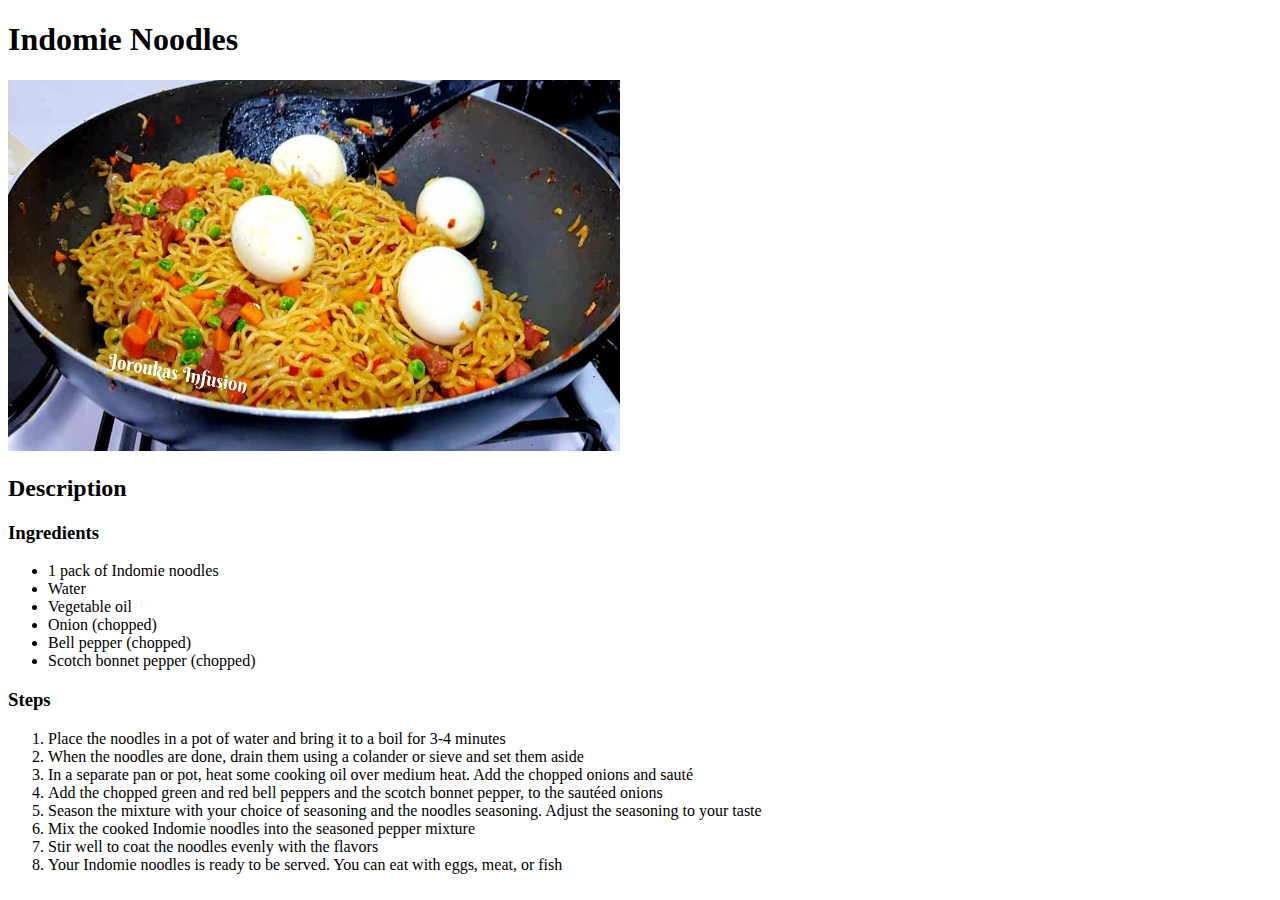
==== recipes/indomie.html @ 730c31b2 "Build a website for three recipes" ====
<!DOCTYPE html>
<html lang="en">
    <head>
        <meta charset="UTF-8">
        <title>Odin Recipes</title>
    </head>
    <body>
        <h1>Indomie Noodles</h1>
        <img src="indomie.jpg" alt="Photo of Indomie noodles" height="371" width="612">
        <h2>Description</h2>
        <h3>Ingredients</h3>
        <ul>
            <li>1 pack of Indomie noodles</li>
            <li>Water</li>
            <li>Vegetable oil</li>
            <li>Onion (chopped)</li>
            <li>Bell pepper (chopped)</li>
            <li>Scotch bonnet pepper (chopped)</li>
        </ul>
        <h3>Steps</h3>
        <ol>
            <li>Place the noodles in a pot of water and bring it to a boil for 3-4 minutes</li>
            <li>When the noodles are done, drain them using a colander or sieve and set them aside</li>
            <li>In a separate pan or pot, heat some cooking oil over medium heat. Add the chopped onions and sauté</li>
            <li>Add the chopped green and red bell peppers and the scotch bonnet pepper, to the sautéed onions</li>
            <li>Season the mixture with your choice of seasoning and the noodles seasoning. Adjust the seasoning to your taste</li>
            <li>Mix the cooked Indomie noodles into the seasoned pepper mixture</li>
            <li>Stir well to coat the noodles evenly with the flavors</li>
            <li>Your Indomie noodles is ready to be served. You can eat with eggs, meat, or fish</li>
        </ol>
    </body>
</html>
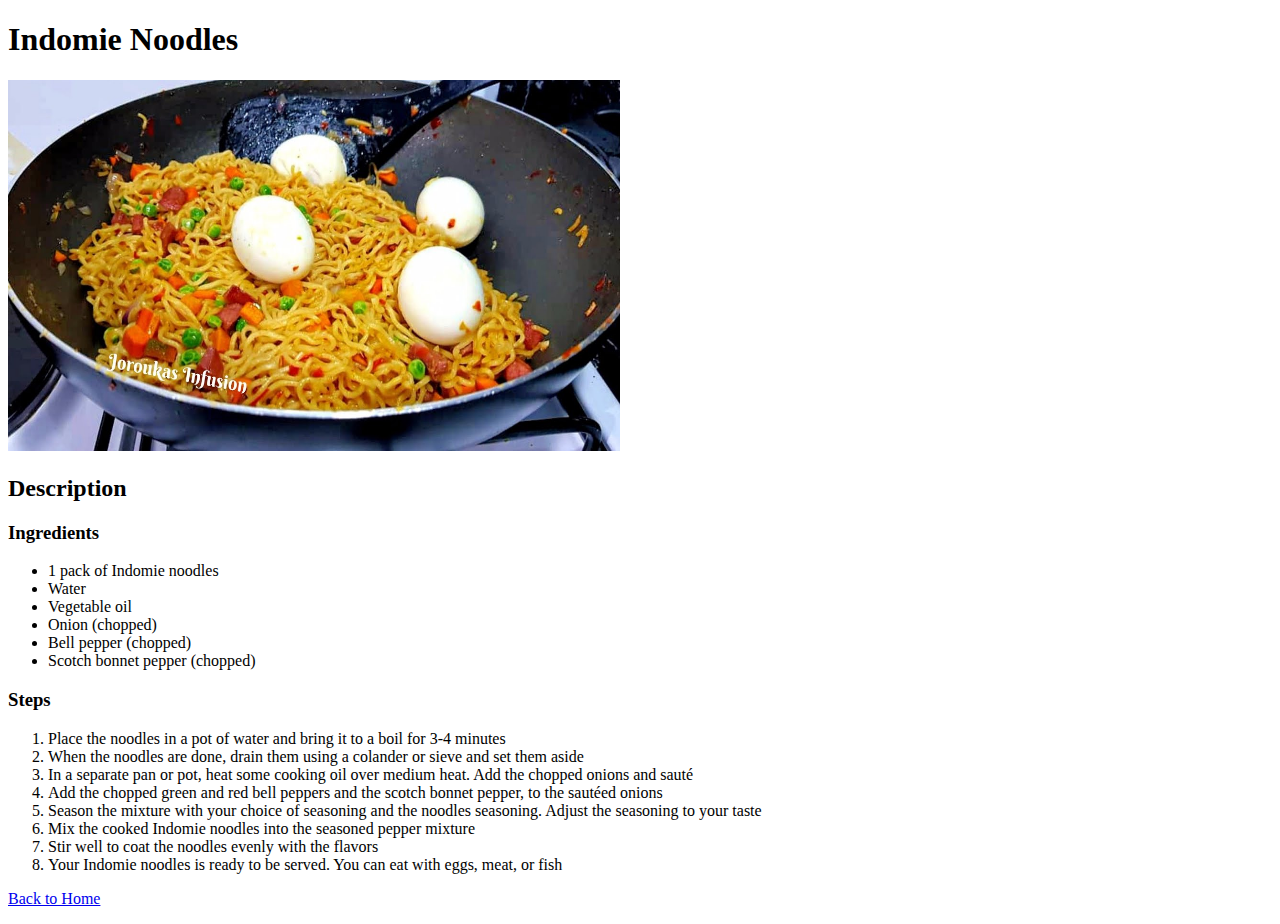
==== commit a797b198: "Add image to the index page and "Back to Home" links to other pages" ====
--- a/recipes/indomie.html
+++ b/recipes/indomie.html
@@ -28,5 +28,8 @@
             <li>Stir well to coat the noodles evenly with the flavors</li>
             <li>Your Indomie noodles is ready to be served. You can eat with eggs, meat, or fish</li>
         </ol>
+        <p>
+            <a href="../index.html">Back to Home</a>
+        </p>
     </body>
 </html>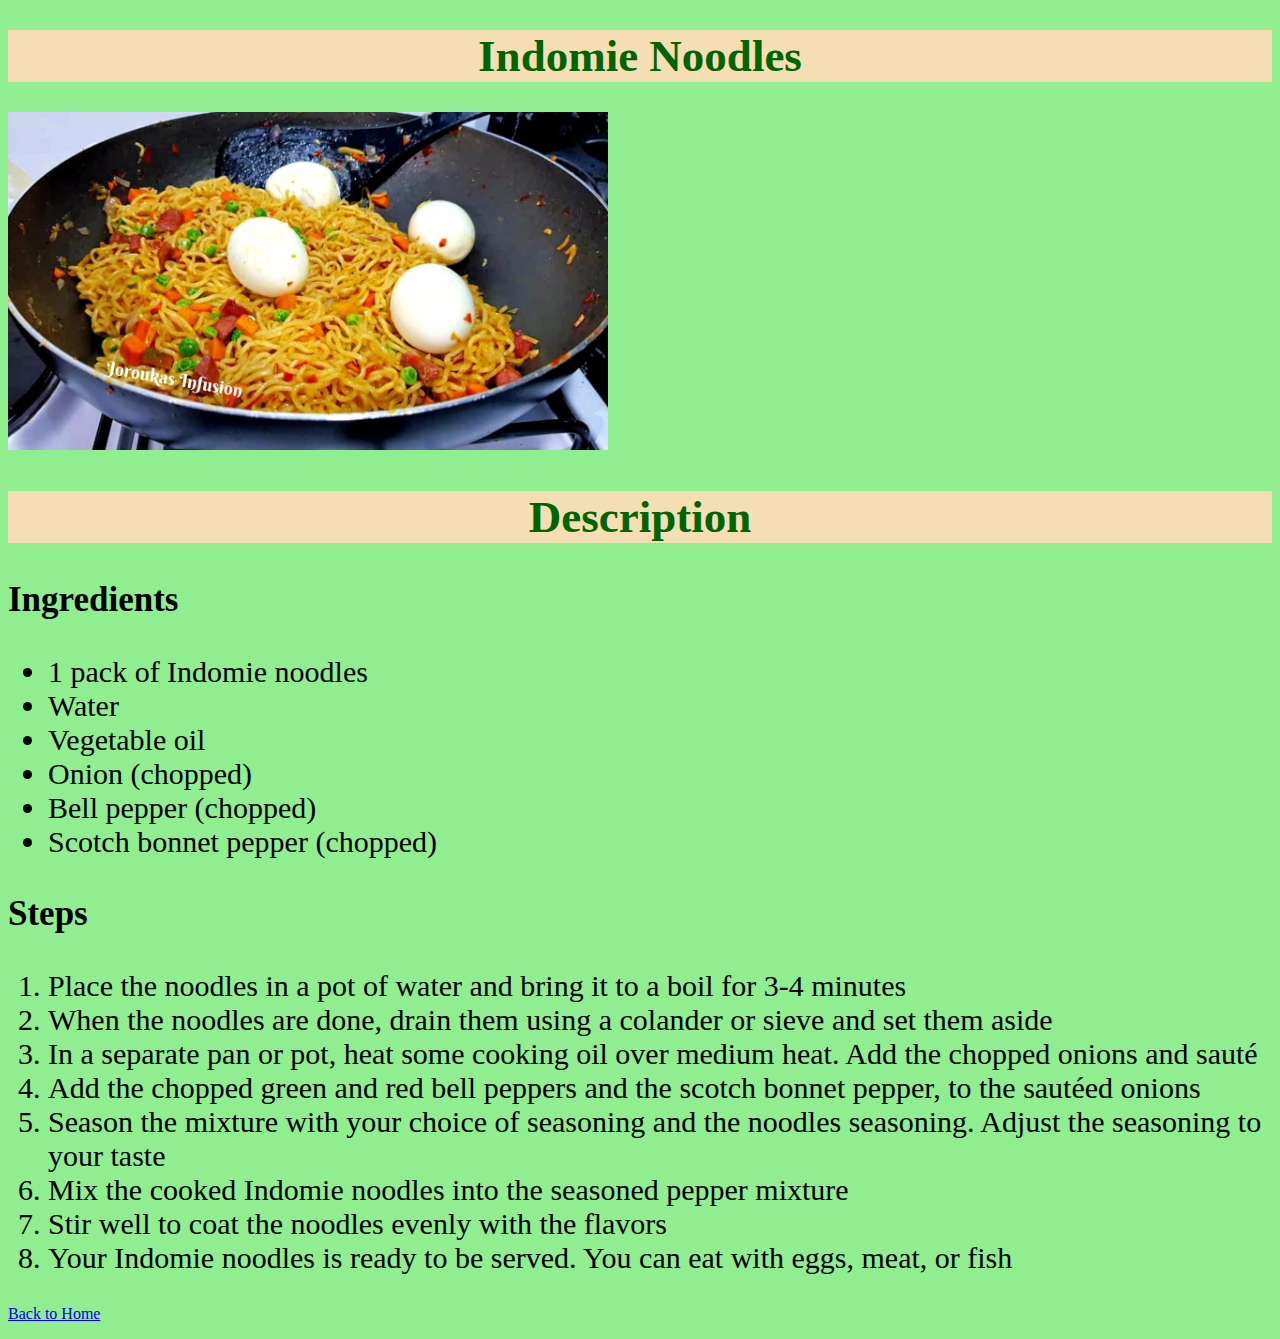
==== commit 4ca8f0a2: "Add style to the html code" ====
--- a/recipes/indomie.html
+++ b/recipes/indomie.html
@@ -3,6 +3,7 @@
     <head>
         <meta charset="UTF-8">
         <title>Odin Recipes</title>
+        <link rel="stylesheet" href="../style.css">
     </head>
     <body>
         <h1>Indomie Noodles</h1>
--- a/style.css
+++ b/style.css
@@ -0,0 +1,24 @@
+*{
+    background-color: lightgreen;
+    font-family: Georgia, 'Times New Roman', Times, serif;
+}
+
+img{
+    width:600px;
+    height:auto;
+}
+
+h1,h2{
+    background-color: wheat;
+    color: darkgreen;
+    text-align: center;
+    font-size: 45px;
+}
+
+h3{
+    font-size: 35px;
+}
+ul,ol{
+    color: black;
+    font-size: 30px;
+}